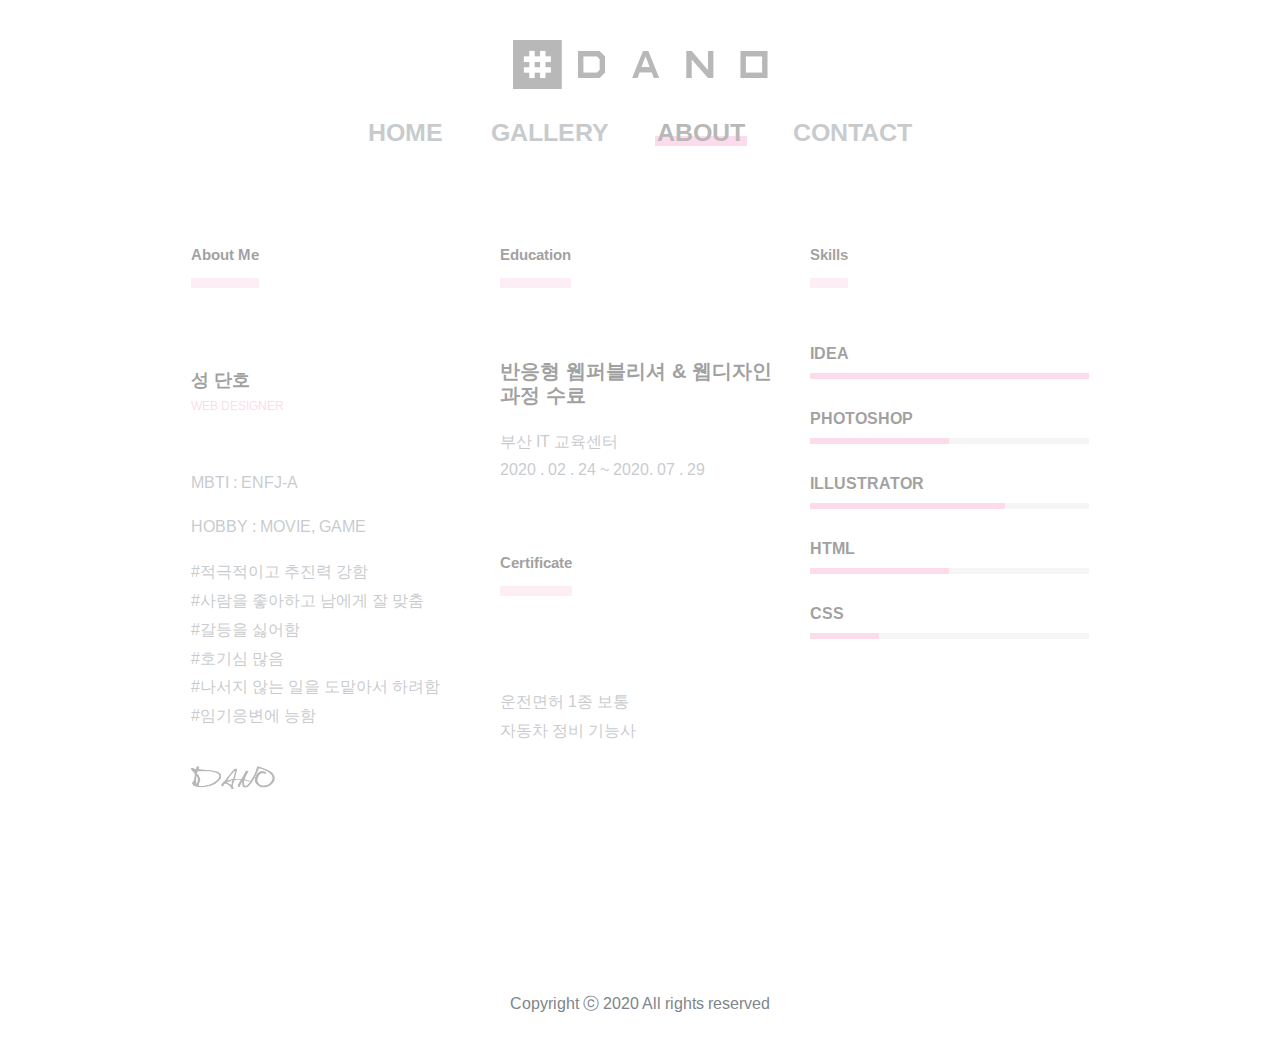
==== about.html @ 3c6a7d7f "0252" ====
<!DOCTYPE html>
<html lang="zxx">
<head>
	<title>#DANO</title>
	<meta charset="UTF-8">
	<meta name="description" content="Boto Photo Studio HTML Template">
	<meta name="keywords" content="photo, html">
	<meta name="viewport" content="width=device-width, initial-scale=1.0">
	<!-- Stylesheets -->
	<link rel="stylesheet" href="css/bootstrap.min.css"/>
	<link rel="stylesheet" href="css/font-awesome.min.css"/>
	<link rel="stylesheet" href="css/slicknav.min.css"/>

	<!-- Main Stylesheets -->
	<link rel="stylesheet" href="css/style.css"/>


	<!--[if lt IE 9]>
		<script src="https://oss.maxcdn.com/html5shiv/3.7.2/html5shiv.min.js"></script>
		<script src="https://oss.maxcdn.com/respond/1.4.2/respond.min.js"></script>
	<![endif]-->
	<link rel="shortcut icon" href="img/favi.ico">
</head>
<body>
	<!-- Page Preloder -->
	<div id="preloder">
		<div class="loader"></div>
	</div>

	<!-- Header Section -->
	<header class="header">
		<div class="container-fluid">
			<div class="row">
				<div class="col-sm-4 col-md-3 order-2 order-sm-1">
					<div class="header__social">

					</div>
				</div>
				<div class="col-sm-4 col-md-6 order-1  order-md-2 text-center">
					<a href="./main.html" class="site-logo">
						<img src="img/logo.png" alt="">
					</a>
				</div>
				<div class="col-sm-4 col-md-3 order-3 order-sm-3">

					</div>
				</div>
			</div>
			<nav class="main__menu">
				<ul class="nav__menu">
					<li><a href="./main.html">Home</a></li>
					<li><a href="./gallery.html">Gallery</a></li>
					<li><a href="./about.html" class="menu--active">About</a></li>
					
				<!--	<li><a href="./blog.html">Curriculum</a></li> -->
					<li><a href="./contact.html">Contact</a></li>
				</ul>
			</nav>
		</div>
	</header>
	<!-- Header Section end -->

	<!-- About Page -->
	<section class="about__page">
		<div class="container-fluid">
			<div class="row">
				<div class="col-lg-4">
					<div class="about__text">
						<h3 class="about__title">About Me</h3>
						<div class="about__meta">
							<div class="about__meta__info">
								<h5>성 단호</h5>
								<p>WEB DESIGNER</p>
							</div>
						</div>
						<p>MBTI : ENFJ-A</p>
						<p>HOBBY : MOVIE, GAME</p>
						<p>#적극적이고 추진력 강함<br>#사람을 좋아하고 남에게 잘 맞춤 <br>#갈등을 싫어함<br>
						#호기심 많음<br>#나서지 않는 일을 도맡아서 하려함<br>#임기응변에 능함</p>
						<div class="sign"><img src="img/signature.png" alt="성단호 사인"></div>
					</div>
				</div>
				<div class="col-lg-4">
					<div class="experience__text">
						<h3 class="about__title">Education</h3>
						<div class="experience__item">
							<h4>반응형 웹퍼블리셔 & 웹디자인 과정 수료</h4>
							<p>부산 IT 교육센터<br>2020 . 02 . 24 ~ 2020. 07 . 29</p>
						</div>
						<h3 class="about__title car">Certificate</h3>
						<div class="experience__item">
							<h4></h4>
							<p>운전면허 1종 보통<br>자동차 정비 기능사</p>
						</div>
					</div>
				</div>
				
				<div class="col-lg-4">
					<div class="skills__text">
						<h3 class="about__title">Skills</h3>
						
						<div class="single-progress-item">
							<h6>IDEA</h6>
							<div class="progress-bar-style" data-progress="100"></div>
						</div>
						<div class="single-progress-item">
							<h6>PHOTOSHOP</h6>
							<div class="progress-bar-style" data-progress="50"></div>
						</div>
						<div class="single-progress-item">
							<h6>ILLUSTRATOR</h6>
							<div class="progress-bar-style" data-progress="70"></div>
						</div>
						<div class="single-progress-item">
							<h6>HTML</h6>
							<div class="progress-bar-style" data-progress="50"></div>
						</div>
						<div class="single-progress-item">
							<h6>CSS</h6>
							<div class="progress-bar-style" data-progress="25"></div>
						</div>
					</div>
				</div>
			</div>
		</div>
	</section>
	<!-- About Page end -->

	<!-- Footer Section -->
	<footer class="footer__section">
		<div class="container">
			<!-- Link back to Colorlib can't be removed. Template is licensed under CC BY 3.0. -->
			<div class="footer__copyright__text">
				<p>Copyright ⓒ 2020 All rights reserved</p>
			</div>
			<!-- Link back to Colorlib can't be removed. Template is licensed under CC BY 3.0. -->
		</div>
	</footer>
	<!-- Footer Section end -->

	<!-- Search Begin -->
	<div class="search-model">
		<div class="h-100 d-flex align-items-center justify-content-center">
			<div class="search-close-switch">+</div>
			<form class="search-model-form">
				<input type="text" id="search-input" placeholder="Search here.....">
			</form>
		</div>
	</div>
	<!-- Search End -->

	<!--====== Javascripts & Jquery ======-->
	<script src="js/vendor/jquery-3.2.1.min.js"></script>
	<script src="js/jquery.slicknav.min.js"></script>
	<script src="js/slick.min.js"></script>
	<script src="js/main.js"></script>

	</body>
</html>
---- css/style.css ----
/* =================================
------------------------------------
  Boto | Photography HTML Template
  Version: 1.0
  Copyright By: ColorLib
 ------------------------------------
 ====================================*/

/*----------------------------------------*/
/* Template default CSS
/*----------------------------------------*/

@import url("https://fonts.googleapis.com/css2?family=Arimo:ital,wght@0,400;0,700;1,400;1,700&display=swap");


html,
body {
	height: 100%;
	font-family: "Arimo", sans-serif;
	-webkit-font-smoothing: antialiased;
}

h1,
h2,
h3,
h4,
h5,
h6 {
	margin: 0;
	color: #222222;
	font-family: "Arimo", sans-serif;
	font-weight: 700;
}

h1 {
	font-size: 70px;
}

h2 {
	font-size: 36px;
	line-height: 1.4;
}

h3 {    padding-bottom: 30px;
	font-size: 15px;
}

h4 {
	font-size: 24px;
}

h5 {
	font-size: 18px;
}

h6 {
	font-size: 16px;
}

p {
	font-size: 16px;
	color: #7E858B;
	line-height: 1.8;
}

img {
	max-width: 100%;
}

input:focus,
select:focus,
button:focus,
textarea:focus {
	outline: none;
}

a:hover,
a:focus {
	text-decoration: none;
	outline: none;
}

ul,
ol {
	padding: 0;
	margin: 0;
}

@media (min-width: 1200px) {
	.container {
		max-width: 1200px;
	}
}

/* Preloder */

#preloder {
	position: fixed;
	width: 100%;
	height: 100%;
	top: 0;
	left: 0;
	z-index: 999999;
	background: #ffffff;
}

.loader {
	width: 40px;
	height: 40px;
	position: absolute;
	top: 50%;
	left: 50%;
	margin-top: -13px;
	margin-left: -13px;
	border-radius: 60px;
	animation: loader 0.8s linear infinite;
	-webkit-animation: loader 0.8s linear infinite;
}

@keyframes loader {
	0% {
		-webkit-transform: rotate(0deg);
		transform: rotate(0deg);
		border: 4px solid #f44336;
		border-left-color: transparent;
	}
	50% {
		-webkit-transform: rotate(180deg);
		transform: rotate(180deg);
		border: 4px solid #673ab7;
		border-left-color: transparent;
	}
	100% {
		-webkit-transform: rotate(360deg);
		transform: rotate(360deg);
		border: 4px solid #f44336;
		border-left-color: transparent;
	}
}

@-webkit-keyframes loader {
	0% {
		-webkit-transform: rotate(0deg);
		border: 4px solid #f44336;
		border-left-color: transparent;
	}
	50% {
		-webkit-transform: rotate(180deg);
		border: 4px solid #673ab7;
		border-left-color: transparent;
	}
	100% {
		-webkit-transform: rotate(360deg);
		border: 4px solid #f44336;
		border-left-color: transparent;
	}
}

/*---------------------
   Helper CSS
 -----------------------*/

.section-title {
	text-align: center;
	margin-bottom: 55px;
}

.section-title img {
	margin-bottom: 15px;
}

.section-title h2 {
	font-weight: 400;
	font-size: 38px;
	text-transform: uppercase;
}

.section-title p {
	padding-top: 15px;
	margin-bottom: 0;
}

.set-bg {
	background-repeat: no-repeat;
	background-size: cover;
	background-position: top center;
}

.spad {
	padding-top: 100px;
	padding-bottom: 100px;
}

.text-white h1,
.text-white h2,
.text-white h3,
.text-white h4,
.text-white h5,
.text-white h6,
.text-white p,
.text-white span,
.text-white li,
.text-white a {
	color: #fff;
}

/*---------------------
  Commom elements
-----------------------*/

.site-btn {
	display: inline-block;
	font-size: 16px;
	padding: 16px 15px;
	min-width: 180px;
	color: #fff;
	background: #8DB952;
	line-height: 1;
	text-align: center;
	font-weight: 700;
	border: none;
	border-radius: 2px;
}

.site-btn i {
	font-size: 24px;
	position: relative;
	top: 5px;
	margin-left: 4px;
}

.site-btn:hover {
	color: #fff;
}

.section__title {
	text-align: center;
	padding-bottom: 40px;
	margin-bottom: 45px;
	position: relative;
}

.section__title:after {
	position: absolute;
	content: "";
	width: 60px;
	height: 4px;
	left: calc(50% - 30px);
	bottom: 0;
	background: #8DB952;
}

.section__title h2 {
	margin-bottom: 0;
	text-transform: uppercase;
}

@media (max-width: 576px) {
	.section__title h2 {
		font-size: 24px;
	}
}

.search-model {
	display: none;
	position: fixed;
	width: 100%;
	height: 100%;
	left: 0;
	top: 0;
	background: #ffffff;
	z-index: 99999;
}

.search-model-form {
	padding: 0 15px;
}

.search-model-form input {
	width: 500px;
	font-size: 34px;
	border: none;
	border-bottom: 2px solid #ededed;
	background: 0 0;
	color: #999;
}

@media (max-width: 576px) {
	.search-model-form input {
		width: 100%;
		font-size: 24px;
	}
}

.search-close-switch {
	position: absolute;
	width: 50px;
	height: 50px;
	background: #333;
	color: #fff;
	text-align: center;
	border-radius: 50%;
	font-size: 39px;
	line-height: 28px;
	top: 30px;
	cursor: pointer;
	-webkit-transform: rotate(45deg);
	-ms-transform: rotate(45deg);
	transform: rotate(45deg);
	display: -webkit-box;
	display: -ms-flexbox;
	display: flex;
	-webkit-box-align: center;
	-ms-flex-align: center;
	align-items: center;
	-webkit-box-pack: center;
	-ms-flex-pack: center;
	justify-content: center;
}

.pt83 {
	padding-top: 83px;
}

/*---------------------
   Header section
 -----------------------*/

.header {
	padding: 40px 45px 0;
	padding-top: 40px;
}

@media (max-width: 576px) {
	.header {
		padding: 40px 0 0;
	}
}

@media (max-width: 576px) {
	.header__social {
		display: none;
	}
}

.header__social a,
.header__switches a {
	display: inline-block;
	color: #222222;
	padding-top: 5px;
	margin-right: 15px;
	font-size: 16px;
}

.header__social a:last-child,
.header__switches a:last-child {
	margin-right: 0;
}

.header__social a.nav-switch,
.header__switches a.nav-switch {
	display: none;
	width: 40px;
	height: 40px;
	border-radius: 50%;
	background: #e1e1e1;
	text-align: center;
	padding-top: 9px;
	margin-top: -9px;
}

@media (max-width: 576px) {
	.header__social a.nav-switch,
	.header__switches a.nav-switch {
		display: inline-block;
	}
}

.header__switches {
	text-align: right;
}

@media (max-width: 576px) {
	.header__switches {
		text-align: center;
		padding-top: 20px;
	}
}

/*----------
   Menu
 ---------*/

.main__menu {
	position: relative;
	right: 0;
	padding-top: 25px;
	text-align: center;
}

@media (max-width: 576px) {
	.main__menu .nav__menu {
		display: none;
	}
}

.main__menu .nav__menu>li {
	display: inline-block;
	position: relative;
}

.main__menu .nav__menu>li:last-child a {
	margin-right: 0;
}

.main__menu .nav__menu>li>a {
	position: relative;
	font-size: 25px;
	color: #7E858B;
	font-weight: 700;
	padding: 5px 2px;
	margin-right: 40px;
	text-transform: uppercase;
}

@media only screen and (min-width: 576px) and (max-width: 767px) {
	.main__menu .nav__menu>li>a {
		margin-right: 20px;
	}
}

.main__menu .nav__menu>li>a:after {
	position: absolute;
	content: "";
	width: 0;
	height: 10px;
	left: 0;
	bottom: 6px;
	background: #f8abd2;
	z-index: -1;
	-webkit-transition: 0.3s;
	-o-transition: 0.3s;
	transition: 0.3s;
}

.main__menu .nav__menu>li>a.menu--active {
	color: #585858;
}

.main__menu .nav__menu>li>a.menu--active:after {
	width: 100%;
}

.main__menu .nav__menu>li:hover a {
	color: #222222;
}

.main__menu .nav__menu>li:hover a:after {
	width: 100%;
}

.main__menu .nav__menu>li:hover .sub__menu {
	top: 100%;
	opacity: 1;
	visibility: visible;
	margin-top: 15px;
}

.main__menu .nav__menu>li .sub__menu {
	position: absolute;
	text-align: left;
	padding: 10px 0;
	width: 170px;
	left: 0;
	top: 100%;
	margin-top: 50px;
	-webkit-box-shadow: 0 9px 50px rgba(0, 0, 0, 0.1);
	box-shadow: 0 9px 50px rgba(0, 0, 0, 0.1);
	background: #fff;
	opacity: 0;
	visibility: hidden;
	z-index: 99;
	-webkit-transition: all 0.4s;
	-o-transition: all 0.4s;
	transition: all 0.4s;
}

.main__menu .nav__menu>li .sub__menu:after {
	position: absolute;
	content: "";
	width: 100%;
	height: 25px;
	left: 0;
	top: -25px;
}

.main__menu .nav__menu>li .sub__menu>li {
	display: block;
}

.main__menu .nav__menu>li .sub__menu>li>a {
	display: block;
	display: block;
	padding: 5px 15px;
	color: #7E858B;
	text-transform: none;
	margin: 0;
	font-size: 14px;
	font-weight: 700;
}

.main__menu .nav__menu>li .sub__menu>li>a:hover {
	color: #222222;
}

.main__menu .nav__menu>li .sub__menu>li>a:after {
	display: none;
}

.slicknav_menu {
	background: #f7f7f7;
	padding: 0;
	margin-bottom: 30px;
	text-align: left;
	display: none;
}

@media (max-width: 576px) {
	.slicknav_menu {
		display: block;
	}
}

.slicknav_btn {
	display: none;
}

.slicknav_nav ul {
	margin: 0;
}

.slicknav_nav .slicknav_row:hover {
	border-radius: 0;
	background: transparent;
	color: #222222;
}

.slicknav_nav a:hover {
	border-radius: 0;
	background: transparent;
	color: #222222;
}

.slicknav_nav .slicknav_row,
.slicknav_nav a {
	padding: 11px 25px;
	margin: 0;
	color: #222222;
	font-size: 16px;
	font-weight: 700;
	border-bottom: 1px solid #e9e9e9;
}

.slicknav_nav .slicknav_item a {
	border-bottom: none;
}

/*---------------------
   Hero section
 -----------------------*/

.hero__section {
	width: 40%;
	margin: 0 auto;
}

@media (max-width: 576px) {
	.hero__section {
		padding-top: 30px;
	}
}

.slide-item {
	padding: 0 5px;
	outline: none;
	cursor: pointer;
}

.slick-center.slide-item img {
	padding: 0;
	-webkit-transition: all 0.4s ease 0s;
	-o-transition: all 0.4s ease 0s;
	transition: all 0.4s ease 0s;
}

.hero-slider .slick-track {
	-webkit-transition: all 0.1s;
	-o-transition: all 0.1s;
	transition: all 0.1s;
}

.slide-item img {
	height: 550px;
	padding: 65px 0;
	-webkit-transition: 0.4s;
	-o-transition: 0.4s;
	transition: 0.4s;
}

@media (max-width: 576px) {
	.slide-item img {
		padding: 0;
	}
}

.hero-text-slider {
	text-align: center;
	padding-top: 50px;
	max-width: 800px;
	margin: 0 auto;
}

/*---------------------
   Footer section
 -----------------------*/

.footer__copyright__text {
	text-align: center;
	padding-bottom: 5px;
}

.footer__copyright__text p {
	font-size: 16px;
}

.footer__copyright__text i {
	color: #d32a2a;
}

.footer__copyright__text a {
	color: #7E858B;
	text-decoration: underline;
}

.footer__copyright__text a:hover {
	color: #f8abd2;
}

/*------------------
   About page
 ------------------*/

.about__page {
	padding: 90px 60px 150px;
}

@media (max-width: 576px) {
	.about__page {
		padding: 30px 0 150px;
	}
}

.about__title {
	display: inline-block;
	margin-bottom: 50px;
	position: relative;
}

.about__title:after {
	position: absolute;
	content: "";
	width: 100%;
	height: 10px;
	left: 0;
	bottom: 6px;
	background: #f8abd2;
	opacity: 0.5;
	z-index: -1;
}

.about__text {
	padding-bottom: 50px;
}

.about__text img {
	padding-top: 20px;
}

.about__meta {
	overflow: hidden;
	margin-bottom: 35px;
}

.about__meta img {
	float: left;
	width: 100px;
	height: 100px;
	border-radius: 50%;
	margin-right: 15px;
	padding-top: 0;
}

.about__meta__info {
	overflow: hidden;
	padding-top: 25px;
}

.about__meta__info h5 {
	margin-bottom: 5px;
}

.about__meta__info p {
	text-transform: uppercase;
	font-size: 12px;
	color: #f8abd2;
}

.experience__item {
	padding-top: 15px;
	margin-bottom: 20px;
}

.experience__item h4 {
	font-size: 20px;
	margin-bottom: 20px;
}

.skills__text {
	padding-bottom: 50px;
}

.skills__text p {
	margin-bottom: 40px;
}

.single-progress-item {
	margin-bottom: 30px;
}

.single-progress-item h6 {
	margin-bottom: 10px;
}

.progress-bar-style {
	height: 6px;
	background: #E8E8E8;
}

.progress-bar-style .bar-inner {
	height: 100%;
	background: #f8abd2;
}

/*-------------------
   Gallery Page
 -------------------*/

.gallery__page {
	padding: 80px 15px 65px;
}

@media (max-width: 576px) {
	.gallery__page {
		padding: 30px 15px 65px;
	}
}

.gallery__warp {
	max-width: 1570px;
	margin: 0 auto;
}

.gallery__item {
	display: block;
	margin-bottom: 30px;
}

.gallery__item img {
	min-width: 100%;
}

.fr-position-outside {
	left: 0;
	top: 0;
	right: auto;
	bottom: auto;
}

.fr-position-text {
	color: #fff;
}

.fr-window-skin-fresco.fr-window-ui-outside .fr-close-background,
.fr-window-skin-fresco.fr-window-ui-outside .fr-close:hover .fr-close-background {
	background-color: transparent;
}

.fr-thumbnail-active {
	border: 2px solid #f8abd2;
}

/*----------------
   Blog Page
 ----------------*/

.blog__page {
	padding: 90px 0 55px;
}

@media (max-width: 576px) {
	.blog__page {
		padding: 30px 0 55px;
	}
}

.blog__warp {
	max-width: 1570px;
	padding: 0 15px;
	margin: 0 auto;
}

.blog__item {
	height: 370px;
	position: relative;
	margin-bottom: 30px;
	background-position: center;
}

.blog__item.blog__item--long {
	height: 770px;
}

.blog__item::after {
	position: absolute;
	content: "";
	width: 100%;
	height: 100%;
	left: 0;
	top: 0;
	background: -webkit-gradient(linear, left top, left bottom, from(rgba(0, 0, 0, 0)), color-stop(43%, rgba(0, 0, 0, 0)), to(rgba(0, 0, 0, 0.49)));
	background: -o-linear-gradient(top, rgba(0, 0, 0, 0) 0%, rgba(0, 0, 0, 0) 43%, rgba(0, 0, 0, 0.49) 100%);
	background: linear-gradient(to bottom, rgba(0, 0, 0, 0) 0%, rgba(0, 0, 0, 0) 43%, rgba(0, 0, 0, 0.49) 100%);
}

@media (max-width: 576px),
only screen and (min-width: 576px) and (max-width: 767px) {
	.blog__item h3 {
		font-size: 22px;
	}
}

.blog__content {
	position: absolute;
	bottom: 30px;
	padding: 0 30px;
	z-index: 2;
}

.blog__content h4 {
	font-size: 22px;
}

.blog__content h4 a {
	color: #fff;
}

.blog__date {
	font-size: 12px;
	font-weight: 700;
	color: #fff;
	margin-bottom: 10px;
}

/*-------------------
   Blog Single Page
 --------------------*/

.blog__slider {
	padding: 70px 0 60px;
}

@media (max-width: 576px) {
	.blog__slider {
		padding: 30px 0 60px;
	}
}

.blog__slider .slick-track {
	margin-left: 380px;
}

@media only screen and (min-width: 768px) and (max-width: 991px) {
	.blog__slider .slick-track {
		margin-left: 250px;
	}
}

@media only screen and (min-width: 576px) and (max-width: 767px),
(max-width: 576px) {
	.blog__slider .slick-track {
		margin-left: 0;
	}
}

.blog__slider__item {
	outline: none;
	padding: 0 3px;
	width: 770px;
	height: 500px;
}

.blog__container {
	max-width: 1000px;
	padding: 0 15px;
	margin: 0 auto 30px;
}

.blog__container p {
	font-size: 18px;
}

.blog__container h4 {
	font-size: 22px;
	margin-bottom: 20px;
}

.blog__header {
	text-align: center;
}

.blog__cata {
	display: inline-block;
	font-size: 12px;
	font-weight: 700;
	padding: 4px 13px;
	border-radius: 2px;
	color: #fff;
	background: #f8abd2;
	margin-bottom: 20px;
}

.blog__single__title {
	font-size: 44px;
	margin-bottom: 30px;
	line-height: 1.2;
}

.blog__metas {
	margin-bottom: 30px;
	color: #282828;
	font-size: 30px;
}

.blog__metas .blog__meta {
	position: relative;
	display: inline-block;
	margin-right: 18px;
	margin-bottom: 5px;
	padding-right: 20px;
	font-size: 14px;
	color: #7E858B;
}

.blog__metas .blog__meta:after {
	position: absolute;
	content: "|";
	font-size: 14px;
	right: 0;
	top: 0;
	color: #7E858B;
}

.blog__metas .blog__meta:last-child {
	margin-right: 0;
	padding-right: 0;
}

.blog__metas .blog__meta:last-child:after {
	display: none;
}

.blog__article blockquote {
	max-width: 1170px;
	margin: 50px auto;
	padding: 45px 45px 55px;
	background-color: #EAEFE5;
	background-image: url("../img/blog-single/quote.png");
	background-repeat: no-repeat;
	background-position: right 60px bottom -10px;
}

.blog__article blockquote p {
	color: #222222;
	font-size: 20px;
	line-height: 1.5;
	margin-bottom: 25px;
}

.blog__article blockquote h4 {
	font-size: 16px;
	margin-bottom: 10px;
}

.blog__article blockquote h5 {
	font-size: 14px;
	text-transform: uppercase;
	color: #f8abd2;
	letter-spacing: 2px;
}

.blog__banner {
	max-width: 1170px;
	margin: 0 auto;
}

.blog__banner img {
	min-width: 100%;
}

.post__footer {
	border-top: 1px solid #E8E8E8;
	padding-top: 30px;
	margin-bottom: 70px;
}

.post__tags a {
	display: inline-block;
	font-family: "Raleway", sans-serif;
	color: #7E858B;
	font-size: 12px;
	font-weight: 700;
	padding: 5px 21px;
	margin-bottom: 5px;
	margin-right: 2px;
	background-color: #F3F3F3;
	-webkit-transition: 0.3s;
	-o-transition: 0.3s;
	transition: 0.3s;
}

.post__tags a:hover {
	background: #8DB952;
	color: #fff;
}

.post__share {
	text-align: right;
}

@media only screen and (min-width: 576px) and (max-width: 767px),
(max-width: 576px) {
	.post__share {
		text-align: left;
		padding-top: 35px;
	}
}

.post__share span {
	display: inline-block;
	font-size: 16px;
	font-weight: 700;
}

.post__share a {
	display: inline-block;
	font-size: 16px;
	color: #7E858B;
	margin-left: 30px;
}

.post__share a:first-child {
	margin-left: 0;
}

.comment__area {
	padding-bottom: 100px;
}

.comment__area h2 {
	margin-bottom: 40px;
}

.comment__form input,
.comment__form textarea {
	width: 100%;
	height: 50px;
	font-size: 16px;
	padding: 15px 20px;
	margin-bottom: 26px;
	color: #222222;
	border: 1px solid rgba(0, 0, 0, 0.1);
}

.comment__form input:focus,
.comment__form textarea:focus {
	border: 1px solid #f8abd2;
}

.comment__form textarea {
	height: 110px;
	resize: none;
	margin-bottom: 50px;
}

.blog__details__comment {
	border-bottom: 1px solid #EBEBEB;
	padding-bottom: 30px;
}

.blog__details__comment h4 {
	color: #222222;
	text-transform: uppercase;
	margin-bottom: 50px;
}

.recent__post {
	padding: 75px 15px 60px;
	border-top: 1px solid #E8E8E8;
}

.recent__post h2 {
	margin-bottom: 65px;
}

.recent__post .blog__item {
	background-position: center;
}

/*----------------
   Contact Page
 ----------------*/

.contact__warp {
	max-width: 802px;
	padding: 170px 15px 130px;
	margin: 0 auto;
}

@media (max-width: 576px) {
	.contact__warp {
		padding: 30px 15px 130px;
	}
}

.contact__social {
	padding-top: 20px;
	margin-bottom: 40px;
}

.contact__social a {
	display: inline-block;
	text-align: center;
	width: 40px;
	height: 40px;
	padding-top: 8px;
	margin-right: 6px;
	color: #222222;
	border-radius: 50%;
	background: none;
	-webkit-transition: 0.3s;
	-o-transition: 0.3s;
	transition: 0.3s;
}

.contact__social a:hover {
	background: #f8abd2;
	color: #ffffff;
}

.contact__text p {
	font-size: 18px;
	color: #222222;
}

.contact__form {
	padding-top: 20px;
}

.contact__form input,
.contact__form textarea {
	width: 100%;
	height: 50px;
	font-size: 16px;
	padding: 15px 20px;
	margin-bottom: 26px;
	color: #222222;
	border: 1px solid rgba(0, 0, 0, 0.1);
}

.contact__form input:focus,
.contact__form textarea:focus {
	border: 1px solid #f8abd2;
}

.contact__form textarea {
	height: 110px;
	resize: none;
	margin-bottom: 50px;
}

/* 갤러리 */

/* .hover { filter: grayscale(99%) opacity(0.6); } 
.hover:hover { filter: grayscale(85%) opacity(0.8); }*/
/*
.hover h3 {
	width: 100%;
	height: 100%;
	
z-index: 99999;
color: #fff;
font-size: 2rem;
display: none;
}

.btn3::before{
	content: "";
	position: absolute;
	top: 0;
	left: 0;
	display: block;
	width: 100%;
	height: 100%;
	z-index: 99998;
	background-color: #000;
	-webkit-transform: scaleX(.3);
	transform: scaleX(.3);
	opacity: 0;
	transition: all .2s
  }
  .btn3:hover::before{
	opacity: 0.8;
	background-color: #fabbdbc9;
	-webkit-transform: scaleX(1);
	transform: scaleX(1);
	transition: -webkit-transform .6s cubic-bezier(.08, .35, .13, 1.02), opacity .4s;
	transition: transform .6s cubic-bezier(.08, .35, .13, 1.02), opacity;
  }
*/
.hover {
	position: relative;
	width: 300px; left:50px;
  }
  
  .overlay {
	position: absolute;  
	bottom: 0;
	left: 0;
	right: 0;
	background-color:#e09abd;
	opacity: 0.85;
	overflow: hidden;
	width: 100%;
	height: 0;
	transition: .5s ease;
  }
  
  .hover:hover .overlay {
	height: 50%; 
  }
  .hover:hover img {filter: blur(2px);}
  
  .text {
	color: rgb(255, 255, 255); 
	font-size: 1.5rem;
	position: absolute;
	overflow: hidden;
	top: 50%;
	left: 50%;
	transform: translate(-50%, -50%);
	font-weight: bold;
  }

  /**  index.html 버튼 */
.btn_set{width: 70%; margin: 0 auto}
  .mybtn{float: left; width: 40%
}
  .mybtn2{float: right;width: 40%
}
.mybtn3 {text-align: center;}

  .myButton {
    transition: all 0.5s;
	background-color:#f8abd2;
	display:inline-block;
	cursor:pointer;
	color:#ffffff;
	font-family:Arial;
	font-size:17px;
	padding:16px 31px;
	text-decoration:none;
}
.myButton:hover {
    transition: all 0.5s;
	background-color:#fc84c0;
}
.myButton:active {
	position:relative;
	top:1px;
}

.sign img {max-width: 30%;}
.car {padding-top: 50px;}

/* 비디오 */
.video {width: 770px; height: 500px;}
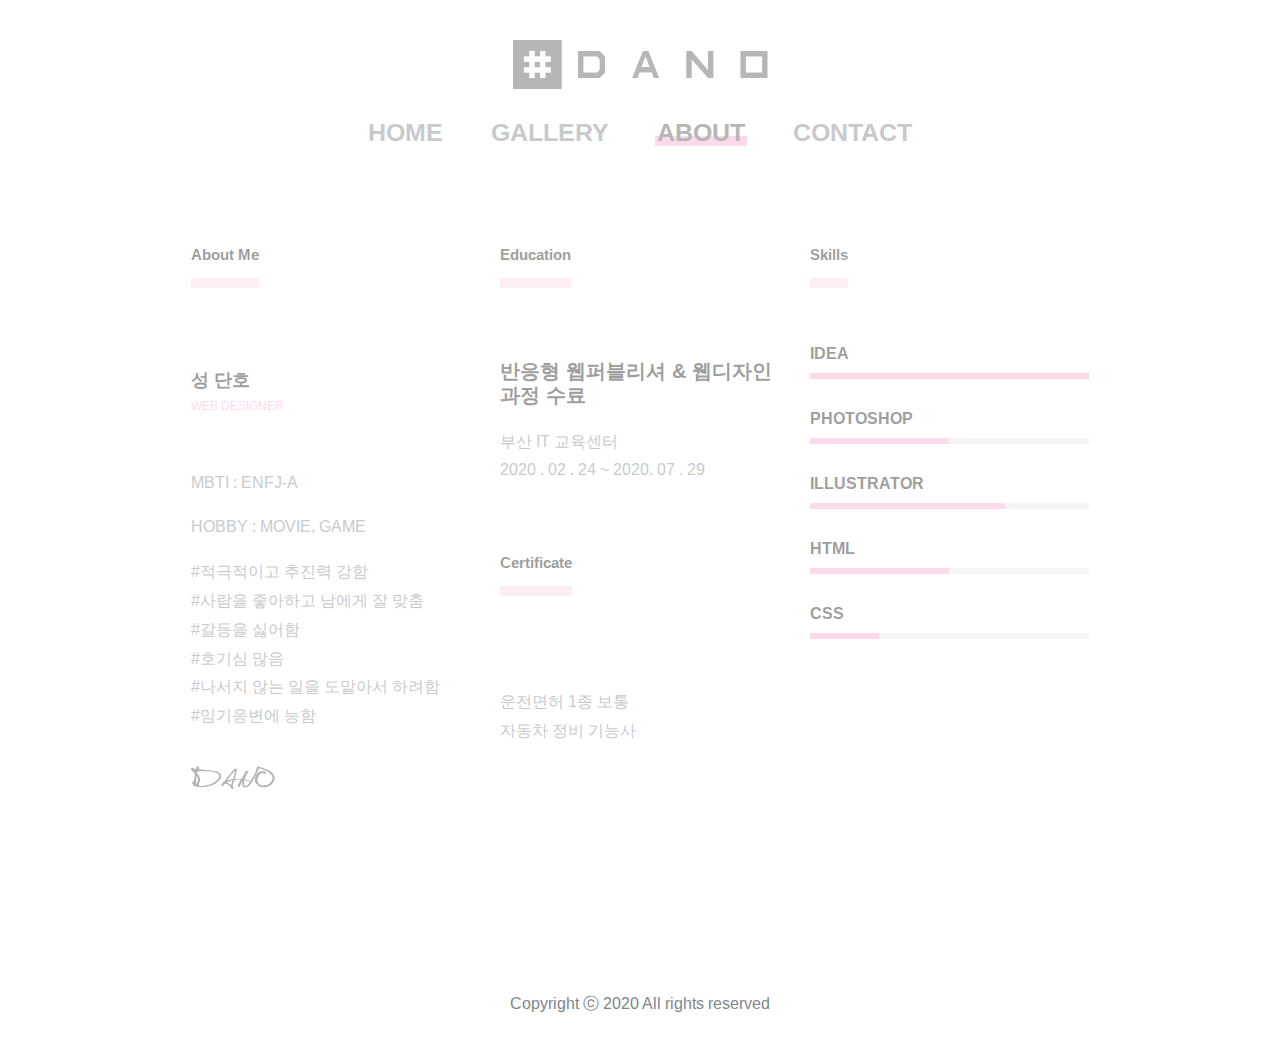
==== commit 1074d4b3: "0316" ====
--- a/about.html
+++ b/about.html
@@ -37,7 +37,7 @@
 					</div>
 				</div>
 				<div class="col-sm-4 col-md-6 order-1  order-md-2 text-center">
-					<a href="./main.html" class="site-logo">
+					<a href="./index.html" class="site-logo">
 						<img src="img/logo.png" alt="">
 					</a>
 				</div>
@@ -48,7 +48,7 @@
 			</div>
 			<nav class="main__menu">
 				<ul class="nav__menu">
-					<li><a href="./main.html">Home</a></li>
+					<li><a href="./index.html">Home</a></li>
 					<li><a href="./gallery.html">Gallery</a></li>
 					<li><a href="./about.html" class="menu--active">About</a></li>
 					
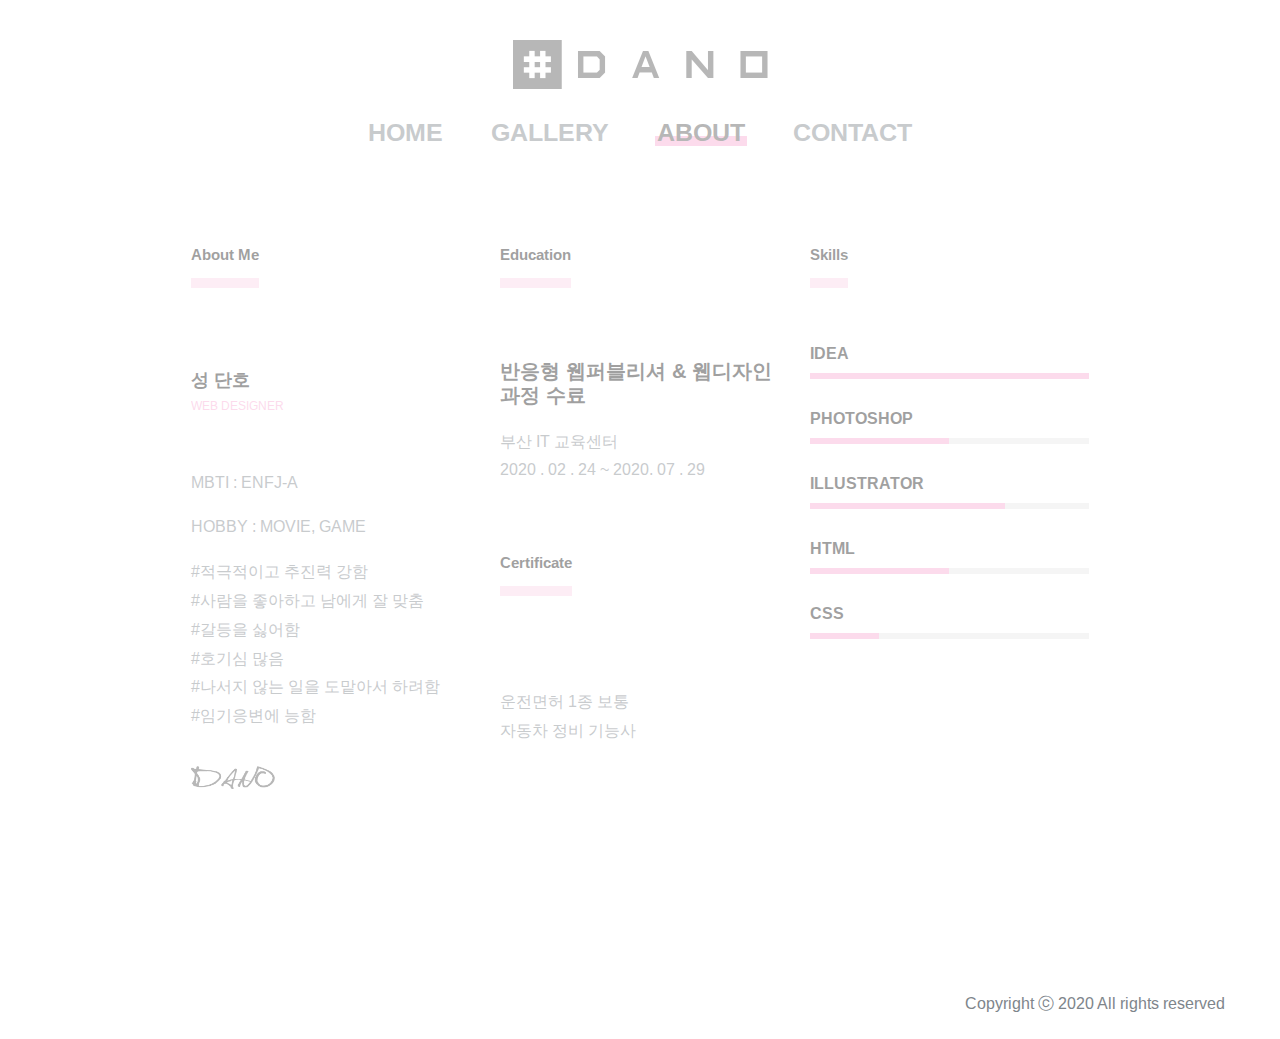
==== commit 9f6c2d2b: "0950" ====
--- a/about.html
+++ b/about.html
@@ -56,6 +56,20 @@
 					<li><a href="./contact.html">Contact</a></li>
 				</ul>
 			</nav>
+
+			<!-- 모바일메뉴 -->
+            <nav class="mobile__menu">
+                <ul class="nav__menu_m">
+                    <li><a href="./index.html" class="menu--active"><img src="img/home.png"></a></li>
+                    <li><a href="./gallery.html"><img src="img/gallery.png"></a></li>
+                    <li><a href="./about.html"><img src="img/about.png"></a></li>
+
+                    <!--	<li><a href="./blog.html">Curriculum</a></li> -->
+                    <li><a href="./contact.html"><img src="img/contact.png"></a></li>
+                </ul>
+            </nav>
+			<!-- 모바일메뉴끝 -->
+			
 		</div>
 	</header>
 	<!-- Header Section end -->
--- a/css/style.css
+++ b/css/style.css
@@ -1303,4 +1303,28 @@
 .car {padding-top: 50px;}
 
 /* 비디오 */
-.video {width: 770px; height: 500px;}+.video {width: 770px; height: 500px;}
+
+/* 모바일 메뉴 */
+.nav__menu_m {list-style: none;
+}
+.mobile__menu {display: none;}
+.nav__menu_m li {width: 75px; height: 75px;
+	margin: 0 0 0 0;
+    padding: 0 0 0 0;
+	border : 0;
+	display: inline-block;
+padding-right: 30px;}
+	
+	.example {float: right;}
+	.footer__copyright__text {float: right;}
+
+
+/* 미디어 */
+
+@media all and (max-width:576px) {
+	.footer__copyright__text {float: right; text-align:center;}
+	.mobile__menu {display: block; text-align: center;}
+	.roundabout-holder { padding: 0; height: 10em;
+		 width: 30%; margin: 0 auto; list-style: none; }
+}